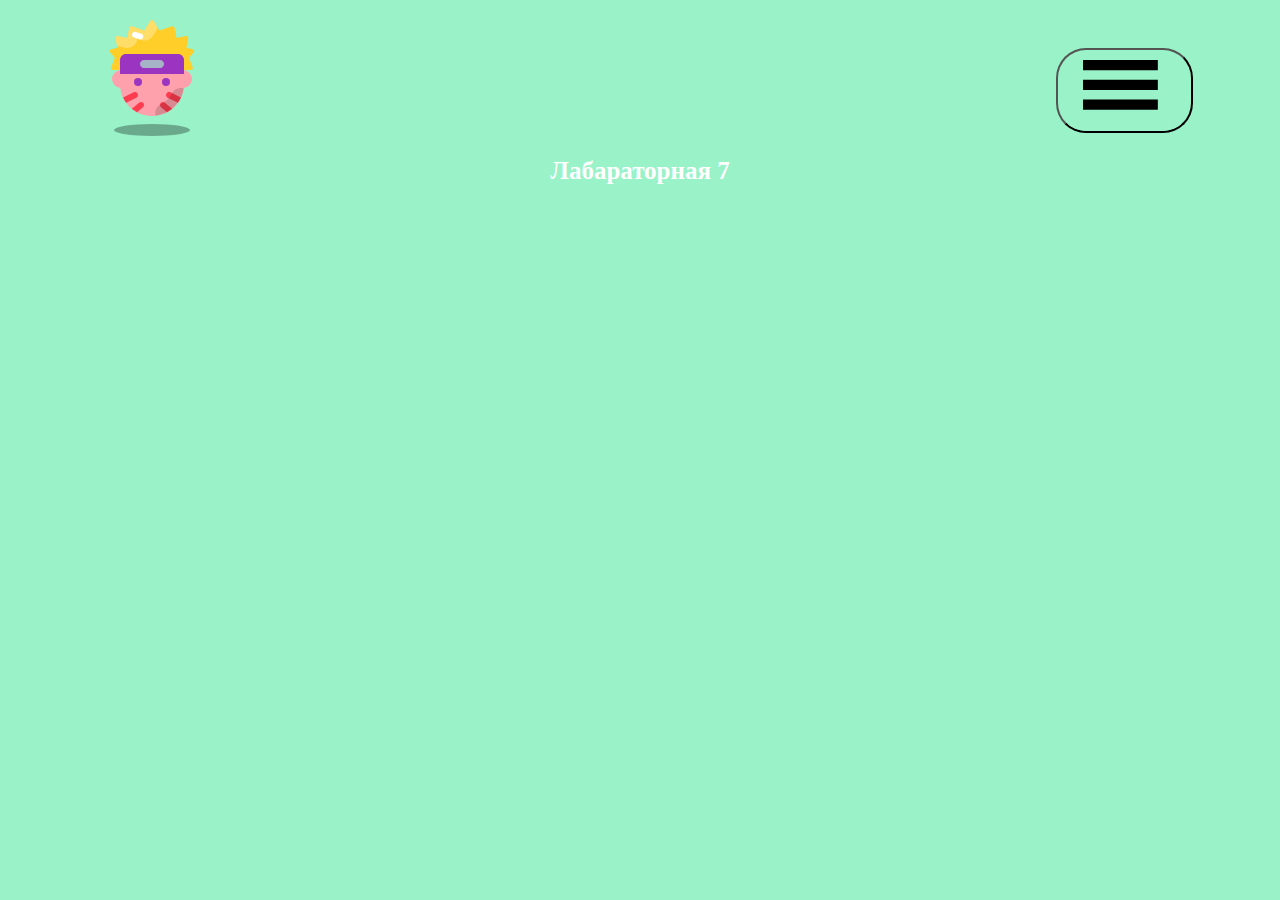
==== лаба7/html/index.html @ edfbb00d "labi 1-8" ====
<!DOCTYPE html>
<html lang="en">
<head>
    <meta charset="UTF-8">
    <meta http-equiv="X-UA-Compatible" content="IE=edge">
    <meta name="viewport" content="width=device-width, initial-scale=1.0">
    <title>Laba 7</title>
    <link rel="stylesheet" href="../css/style.css">
</head>
<body>
  <a tabindex="0" href="#main" class="skip-link hidden">Skip to main content</a>
  <style>
    .skip-link {
                display: block;
                position: absolute;
                top: 0;
                left: 0;
                padding: 10px 15px;
                background: #a8ff78;
                transform: translateY(-100%);
                color: white;
                border-width: 0px;
                
            }

            .skip-link:focus {
                transform: translateY(0);
                outline: none;
            }
  </style>
    <header class="header">
            <nav class="container">
                <div class="nav__logo">
                    <img src="../img/work.svg" alt="Логотип" class="nav__img">
                </div>
                <div>
                  <button class="burgerMenu" >
                    <span class="visually-hidden">
                      Меню станиц
                    </span>
                    <svg class="menu" width="215" height="220" viewBox="0 0 122 170" fill="none" aria-label="Бургер меню" xmlns="http://www.w3.org/2000/svg">
                        <line class="line1" y1="7.5" x2="110" y2="7.5" stroke="currentColor" stroke-width="15"/>
                        <line class="line2" y1="65.5" x2="110" y2="65.5" stroke="currentColor" stroke-width="15"/>
                        <line class="line3" y1="36.5" x2="110" y2="36.5" stroke="currentColor" stroke-width="15"/>
                    </svg>
                  </button>  
                </div>
            </nav>
    </header>
    <main>
        <ul class="menu-list">
                      <li class="menu-link" aria-label="Главная страница"> 
                        <a href="#" class="menu-link_title" >
                          Главная
                        </a>
                        <span class="visually-hidden">
                          Главная страница
                        </span>
                      </li>
                      <li class="menu-link" >
                        <a href="#" class="menu-link_title" aria-label="о нас">
                          О нас
                        </a>
                        <span class="visually-hidden">
                          Страница о нас
                        </span>
                      </li>
                      <li class="menu-link" > 
                        <a href="#" class="menu-link_title" aria-label="услуги">
                          Услуги
                        </a>
                        <span class="visually-hidden">
                          Страница Услуг
                        </span>
                      </li>
                      <li class="menu-link" >
                        <a href="#" class="menu-link_title" aria-label="Контакты">
                          Контакты
                        </a>
                        <span class="visually-hidden">
                          Страница контаков
                        </span>
                      </li>
                      <li class="menu-link" >
                        <a href="#" class="menu-link_title" aria-label="Лабораторная 7">
                          Laba 7
                        </a>
                        <span class="visually-hidden">
                          Страница Лабораторной работы №7
                        </span>
                      </li>
          </ul>
        <h1 class="heading">
            Лабараторная 7
        </h1>
        <div id="notification" class="notification">
            <button id="closeButton" class="close-button">Закрыть</button>
            <div id="notificationContent" class="notification-content">
              <span id="name" class="name"></span>
              <span id="message" class="message"></span>
            </div> 
        </div>          
    </main>
    <script src="../js/main.js"></script>
</body>
</html>
---- лаба7/css/style.css ----
*{
    background:  #99f2c8;
  }
  .visually-hidden {
    position: absolute;
    width: 1px;
    height: 1px;
    margin: -1px;
    padding: 0;
    overflow: hidden;
    clip: rect(0, 0, 0, 0);
    border: 0;
  }
  .header{
    display: flex;
    justify-content: center;
  }
  .skip-link{
    display: block;
    position: absolute;
    top: 0;
    left: 0;
    padding: 10px 15px;
    background: #F498AD;
    transform: translateY(-100%);
  }
    .skip-link:focus {
      transform: translateY(0);
    } 
    .heading{
        display: flex;
        justify-content: center;
        font-size: 25px;
        color: white;
    }
    .burgerMenu{
      margin-left: 3em;
      margin-top: 3em;
      width: 137px;
      height: 85px;
      overflow: hidden;
      padding: 10px 10px;
      border-radius: 30px;
}
    .container{
        display: flex;
        gap: 50em;
    }
    .burgerMenu:hover{
        color: white;
    }

.burgerMenu line{
transition: transform 0.25s;
} 

.burgerMenu.active .line1 {
transform-origin: center center;
animation: line1 0.5s ease forwards;
}

.burgerMenu.active .line2 {
animation: line2 0.3s ease forwards;
}

.burgerMenu.active .line3 {
transform-origin: center center;
animation: line3 0.5s ease forwards;
}

@keyframes line1 { 
from { 
} to {
    transform: translateX(-55px) translateY(25px)
    rotate(40deg);
} 
} 
@keyframes line2 { 
from { 
    opacity: 1; 
} to { 
    opacity: 0; 
} 
} 
@keyframes line3 { 
from { 
} to { 
    transform:  translateX(30px) translateY(-5px)
    rotate(-40deg);
} 
}

.burgerMenu:hover{
cursor: pointer;
}
.notification {
position: fixed;
bottom: 20px;
right: 20px;
background-color: #fff;
box-shadow: 0 2px 4px rgba(0, 0, 0, 0.2);
padding: 10px;
border-radius: 4px;
display: none;
animation: slideIn 0.56s;
}

.notification.show {
display: block;
}

.menu{
max-width: 100%;
height: auto;
}
.menu:focus{
border: 1px solid white;
}
.menu-list{
        display: none;
        display: none;
        background: #a8ff78;
        border-radius: 4px;
        height: 110px;
        border: 0px solid white;
}
.menu-link_title{
    color: white;
    background: #a8ff78;
}
.menu-list.show {
    background: #a8ff78;
    display: flex;
    flex-direction: column;
    justify-content: center;
    gap: 10px;
    font-size: 17px;
    height: 160px;
}
.menu-link{
    padding-right: 47px;
    padding-top: 2px;
    text-align: center;
    display: block;
    background: #a8ff78;
}
.close-button {
    border: none;
    background: none;
    color: #888;
    cursor: pointer;
    outline: none;
}

@keyframes slideIn {
    0% {
        transform: translateY(100%);
    }
    100% {
        transform: translateY(0);
    }
}

.notification-content{
    display: flex;
    flex-direction: column;
    background: white;
    align-items: center;
    justify-content: space-between;
}

.name{
    background: white;
}
.message{
    background: white;
}
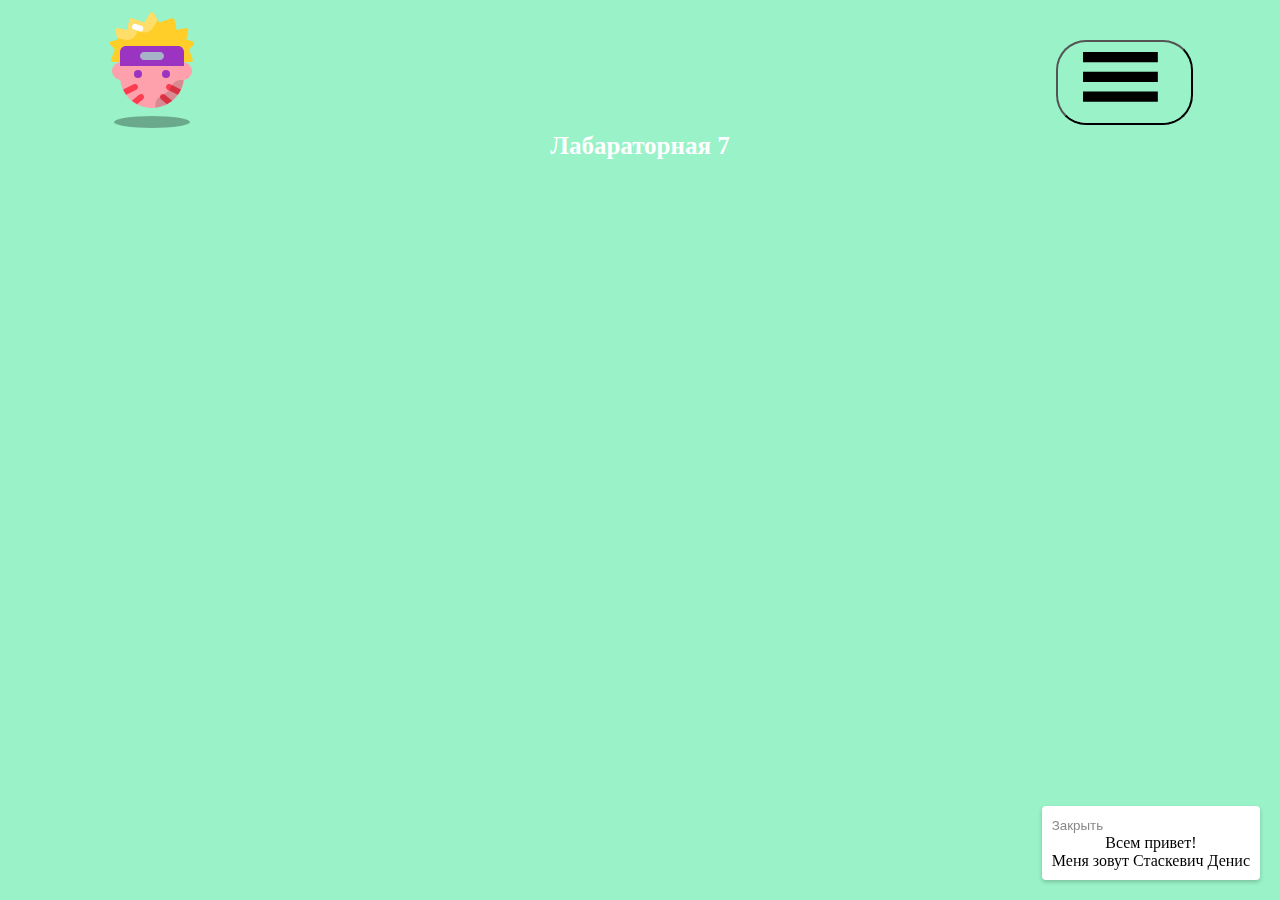
==== commit 751cf187: "7 лаба фикси" ====
--- a/лаба7/html/index.html
+++ b/лаба7/html/index.html
@@ -1,106 +1,109 @@
 <!DOCTYPE html>
 <html lang="en">
-<head>
-    <meta charset="UTF-8">
-    <meta http-equiv="X-UA-Compatible" content="IE=edge">
-    <meta name="viewport" content="width=device-width, initial-scale=1.0">
+  <head>
+    <meta charset="UTF-8" />
+    <meta http-equiv="X-UA-Compatible" content="IE=edge" />
+    <meta name="viewport" content="width=device-width, initial-scale=1.0" />
     <title>Laba 7</title>
-    <link rel="stylesheet" href="../css/style.css">
-</head>
-<body>
-  <a tabindex="0" href="#main" class="skip-link hidden">Skip to main content</a>
-  <style>
-    .skip-link {
-                display: block;
-                position: absolute;
-                top: 0;
-                left: 0;
-                padding: 10px 15px;
-                background: #a8ff78;
-                transform: translateY(-100%);
-                color: white;
-                border-width: 0px;
-                
-            }
+    <link rel="stylesheet" href="../css/style.css" />
+  </head>
+  <body>
+    <style>
+      .skip-link {
+        display: block;
+        position: absolute;
+        top: 0;
+        left: 0;
+        padding: 10px 15px;
+        background: #a8ff78;
+        transform: translateY(-100%);
+        color: white;
+        border-width: 0px;
+      }
 
-            .skip-link:focus {
-                transform: translateY(0);
-                outline: none;
-            }
-  </style>
+      .skip-link:focus {
+        transform: translateY(0);
+        outline: none;
+      }
+    </style>
     <header class="header">
-            <nav class="container">
-                <div class="nav__logo">
-                    <img src="../img/work.svg" alt="Логотип" class="nav__img">
-                </div>
-                <div>
-                  <button class="burgerMenu" >
-                    <span class="visually-hidden">
-                      Меню станиц
-                    </span>
-                    <svg class="menu" width="215" height="220" viewBox="0 0 122 170" fill="none" aria-label="Бургер меню" xmlns="http://www.w3.org/2000/svg">
-                        <line class="line1" y1="7.5" x2="110" y2="7.5" stroke="currentColor" stroke-width="15"/>
-                        <line class="line2" y1="65.5" x2="110" y2="65.5" stroke="currentColor" stroke-width="15"/>
-                        <line class="line3" y1="36.5" x2="110" y2="36.5" stroke="currentColor" stroke-width="15"/>
-                    </svg>
-                  </button>  
-                </div>
-            </nav>
+      <nav class="container">
+        <div class="nav__logo">
+          <img src="../img/work.svg" alt="Логотип" class="nav__img" />
+        </div>
+        <div>
+          <button class="burgerMenu">
+            <span class="visually-hidden"> Меню станиц </span>
+            <svg
+              class="menu"
+              width="215"
+              height="220"
+              viewBox="0 0 122 170"
+              fill="none"
+              aria-label="Бургер меню"
+              xmlns="http://www.w3.org/2000/svg"
+            >
+              <line
+                class="line1"
+                y1="7.5"
+                x2="110"
+                y2="7.5"
+                stroke="currentColor"
+                stroke-width="15"
+              />
+              <line
+                class="line2"
+                y1="65.5"
+                x2="110"
+                y2="65.5"
+                stroke="currentColor"
+                stroke-width="15"
+              />
+              <line
+                class="line3"
+                y1="36.5"
+                x2="110"
+                y2="36.5"
+                stroke="currentColor"
+                stroke-width="15"
+              />
+            </svg>
+          </button>
+        </div>
+      </nav>
     </header>
     <main>
-        <ul class="menu-list">
-                      <li class="menu-link" aria-label="Главная страница"> 
-                        <a href="#" class="menu-link_title" >
-                          Главная
-                        </a>
-                        <span class="visually-hidden">
-                          Главная страница
-                        </span>
-                      </li>
-                      <li class="menu-link" >
-                        <a href="#" class="menu-link_title" aria-label="о нас">
-                          О нас
-                        </a>
-                        <span class="visually-hidden">
-                          Страница о нас
-                        </span>
-                      </li>
-                      <li class="menu-link" > 
-                        <a href="#" class="menu-link_title" aria-label="услуги">
-                          Услуги
-                        </a>
-                        <span class="visually-hidden">
-                          Страница Услуг
-                        </span>
-                      </li>
-                      <li class="menu-link" >
-                        <a href="#" class="menu-link_title" aria-label="Контакты">
-                          Контакты
-                        </a>
-                        <span class="visually-hidden">
-                          Страница контаков
-                        </span>
-                      </li>
-                      <li class="menu-link" >
-                        <a href="#" class="menu-link_title" aria-label="Лабораторная 7">
-                          Laba 7
-                        </a>
-                        <span class="visually-hidden">
-                          Страница Лабораторной работы №7
-                        </span>
-                      </li>
-          </ul>
-        <h1 class="heading">
-            Лабараторная 7
-        </h1>
-        <div id="notification" class="notification">
-            <button id="closeButton" class="close-button">Закрыть</button>
-            <div id="notificationContent" class="notification-content">
-              <span id="name" class="name"></span>
-              <span id="message" class="message"></span>
-            </div> 
-        </div>          
+      <ul class="menu-list">
+        <li class="menu-link">
+          <a href="#" class="menu-link_title" aria-label="о нас"> О нас </a>
+          <span class="visually-hidden"> Страница о нас </span>
+        </li>
+        <li class="menu-link">
+          <a href="#" class="menu-link_title" aria-label="услуги"> Услуги </a>
+          <span class="visually-hidden"> Страница Услуг </span>
+        </li>
+        <li class="menu-link">
+          <a href="#" class="menu-link_title" aria-label="Контакты">
+            Контакты
+          </a>
+          <span class="visually-hidden"> Страница контаков </span>
+        </li>
+        <li class="menu-link">
+          <a href="#" class="menu-link_title" aria-label="Лабораторная 7">
+            Laba 7
+          </a>
+          <span class="visually-hidden"> Страница Лабораторной работы №7 </span>
+        </li>
+      </ul>
+      <h1 class="heading">Лабараторная 7</h1>
+      <div id="notification" class="notification">
+        <button id="closeButton" class="close-button">Закрыть</button>
+        <div id="notificationContent" class="notification-content">
+          <span id="name" class="name"></span>
+          <span id="message" class="message"></span>
+        </div>
+      </div>
     </main>
     <script src="../js/main.js"></script>
-</body>
-</html>+  </body>
+</html>
--- a/лаба7/css/style.css
+++ b/лаба7/css/style.css
@@ -1,5 +1,7 @@
 *{
     background:  #99f2c8;
+    padding: 0;
+    margin: 0;
   }
   .visually-hidden {
     position: absolute;
@@ -123,6 +125,12 @@
         border-radius: 4px;
         height: 110px;
         border: 0px solid white;
+        position: absolute;
+        top: 0;
+        width: 100%;
+
+        margin: 0;
+        height: 30%;
 }
 .menu-link_title{
     color: white;
@@ -135,7 +143,6 @@
     justify-content: center;
     gap: 10px;
     font-size: 17px;
-    height: 160px;
 }
 .menu-link{
     padding-right: 47px;
